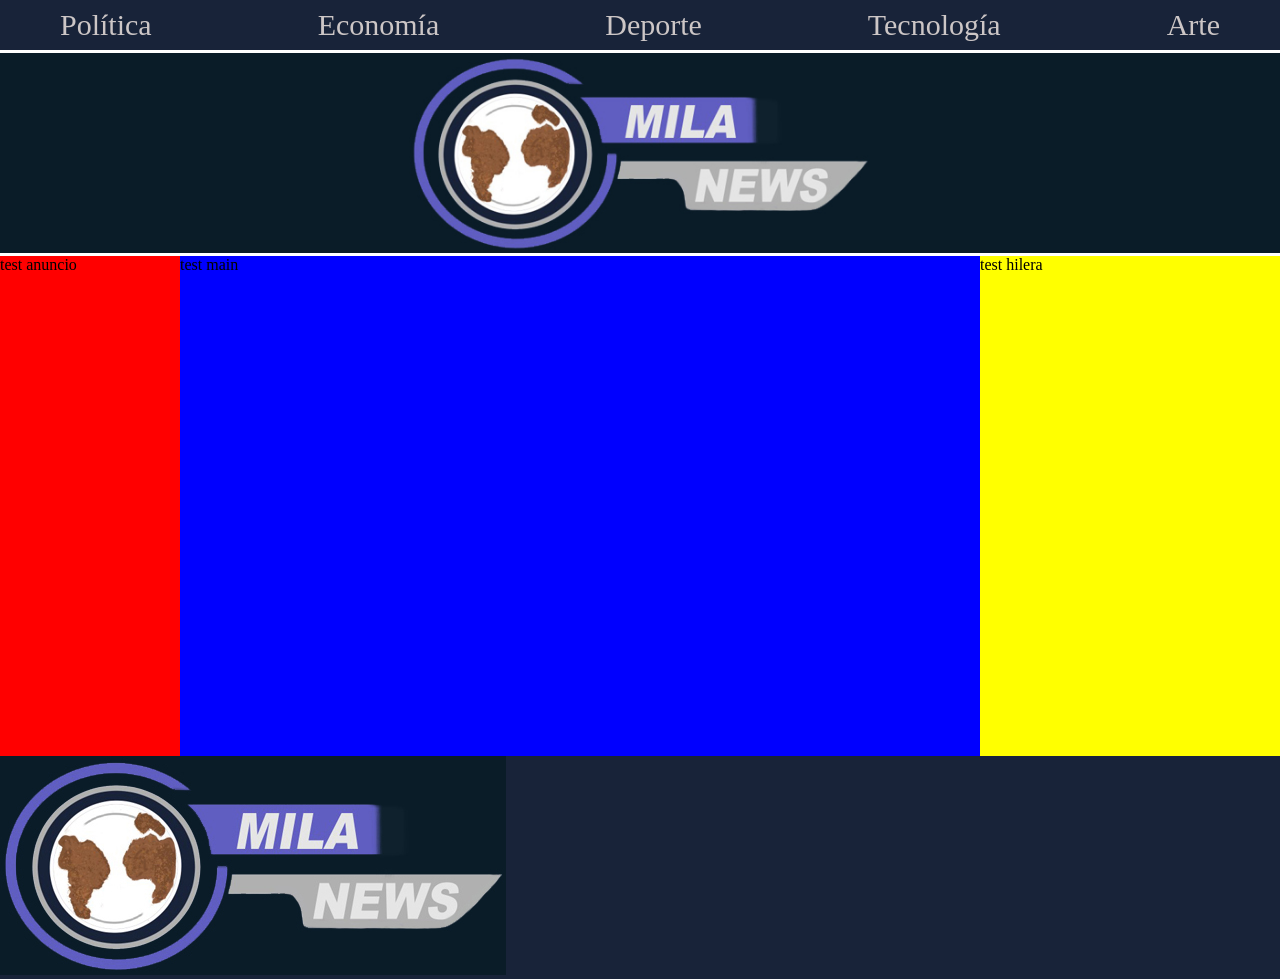
==== MilaNews.html @ 71537efa "html completo parcialmente" ====
<!DOCTYPE html>
<html lang="es">

<head>
    <meta charset="UTF-8">
    <meta name="viewport" content="width=device-width, initial-scale=1.0">
    <title> ¡Noticias del momento! MilaNews</title>
    <link rel="icon" type="image/ico" href="./img/header/favicon.ico"> 
    <link href="style.css" rel="stylesheet" type="text/css">

</head>

<body>
    
    <header> 
        <nav> 

            <a href="" title=""> Política </a>    
            <a href="" title=""> Economía </a>    
            <a href="" title=""> Deporte </a>    
            <a href="" title=""> Tecnología </a>    
            <a href="" title=""> Arte </a>    

        </nav>
        <section class="head">

            <img src="img/header/logo.jpg" alt="Logo de MilaNews"> 

        </section>
    </header>
    <main> 
        <section class="Sectionardo"> 
            <section class="anuncio"> 

                test anuncio

            </section>
        <section class="noticias">   
            <section class="mainbody"> 

                test main

            </section>
            <section class="hilera"> 

                test hilera

            </section>
        </section>  
        </section>
    </main>
    <footer>
        <section class="foot">
            <section class="logsocial">
                <section class="logo">
                    <img src="img/header/logo.jpg" alt="Logo de MilaNews"> 
                </section>
            </section>
        </section>

    </footer>

</body>
</html>
---- style.css ----
nav {

    background-color:#182339;
    height:50px;
    width:100%;
    font-size: 30px;
    display:flex;
    justify-content: space-between;
    align-items:center;
    border-bottom-style:solid;
    border-color:white;

}

nav a {
    margin-right:60px;
    margin-left:60px;
    color:rgb(204, 198, 198);
    text-decoration:none;
}

.head{

    background-color:#0a1c28;
    height: 200px;
    width:100%;
    display:flex;
    justify-content:center;
    border-bottom-style:solid;
    border-color:white;
}

body{

    margin:0px;
    background-color:#182339;

}

img{

    width:auto;
    height:auto;

}

.anuncio{

    height:500px;
    width:300px;
    background-color:red;

}

.mainbody{

    height:500px;
    width:800px;
    background-color:blue;

}

.hilera{

    height: 500px;
    width:300px;
    background-color:yellow;

}

.Sectionardo{

    display:flex;
    flex-direction: row;
    align-items: center;
}
.noticias{

    display:flex;

}
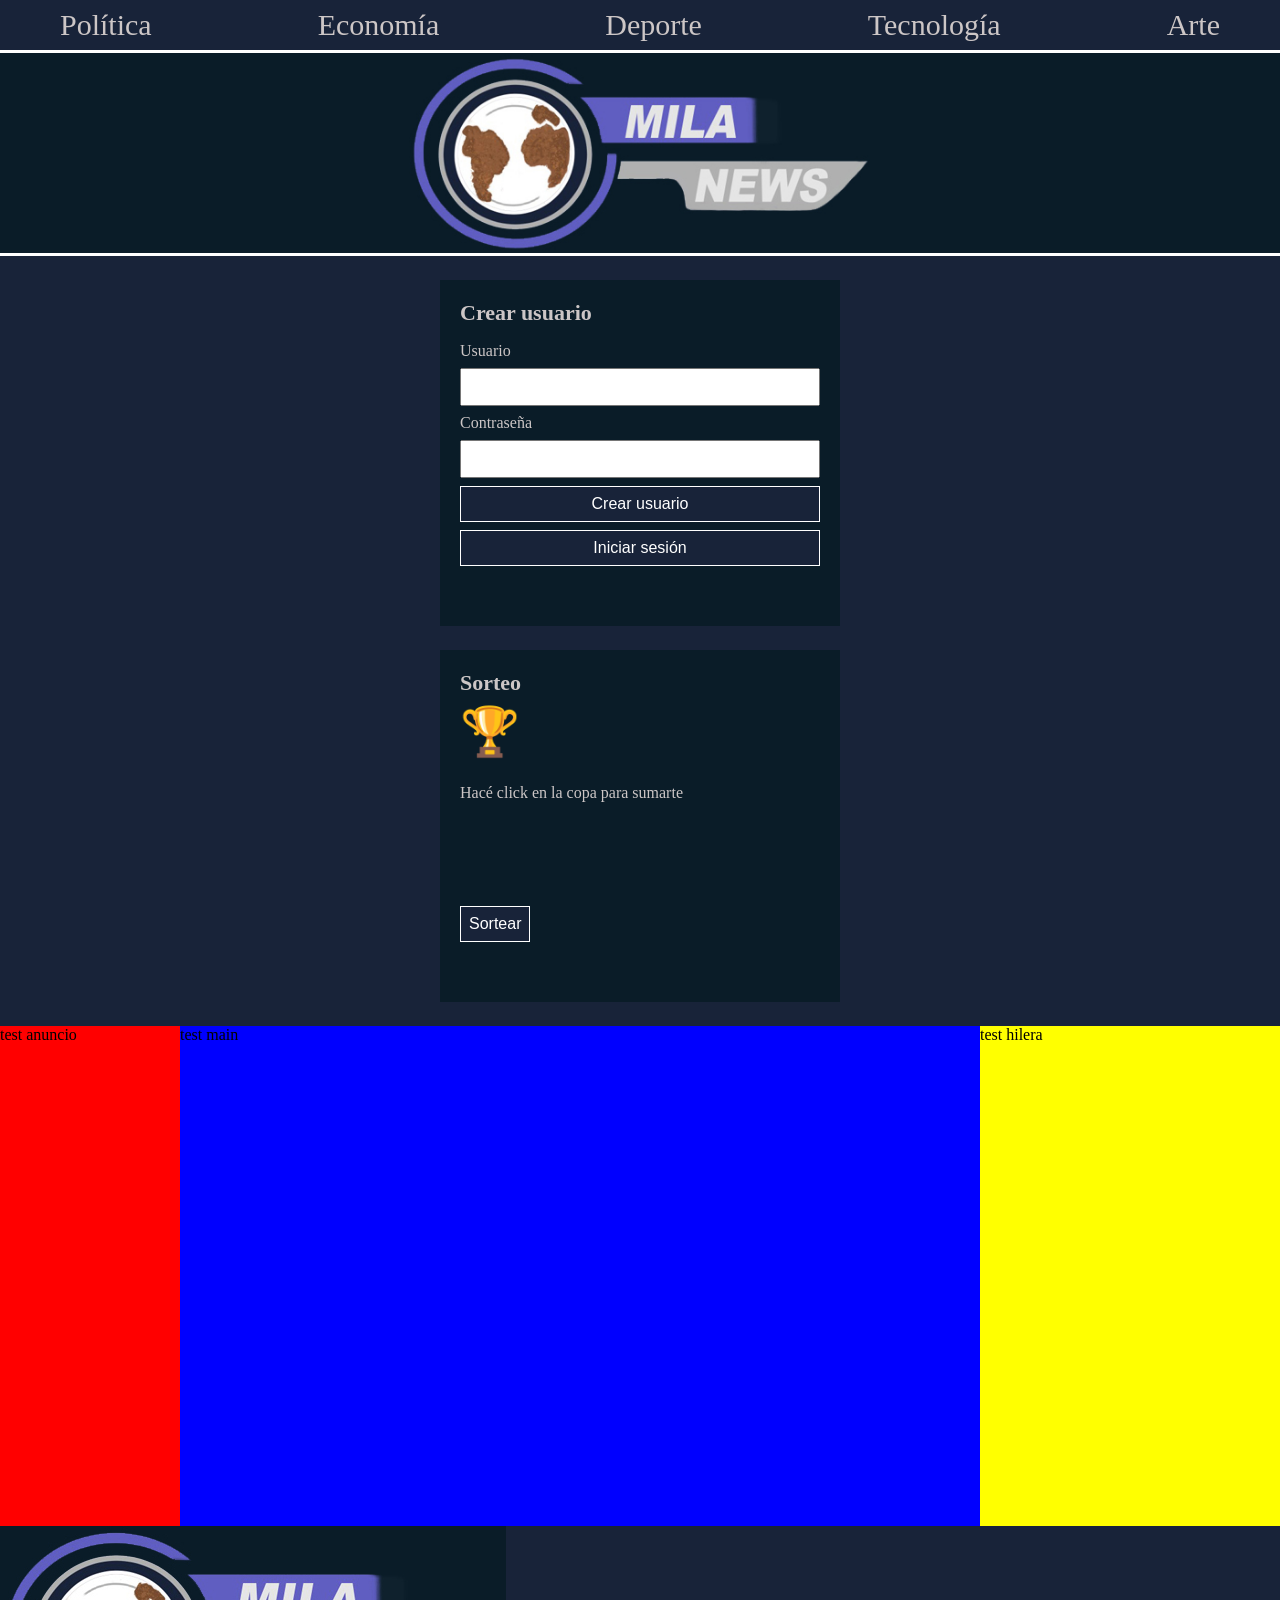
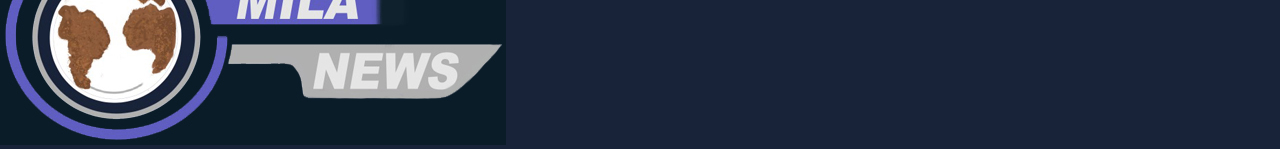
==== commit a2d808b8: "REESTABLECIMOS LOS CAMBIOS HECHOS EN CLASES ANTERIORES" ====
--- a/MilaNews.html
+++ b/MilaNews.html
@@ -28,6 +28,30 @@
 
         </section>
     </header>
+
+    <section class="login">
+        <h2>Crear usuario</h2>
+        <label>Usuario</label>
+        <input type="text" id="usuario">
+
+        <label>Contraseña</label>
+        <input type="password" id="clave">
+
+        <button type="button" onclick="crearUsuario()">Crear usuario</button>
+        <button type="button" onclick="iniciarSesion()">Iniciar sesión</button>
+        <p id="mensaje"></p>
+    </section>
+
+    <section class="sorteo">
+        <h2>Sorteo</h2>
+        <button type="button" class="copa" onclick="unirmeAlSorteo()">🏆</button>
+        <p>Hacé click en la copa para sumarte</p>
+        <p id="mensajeSorteo"></p>
+        <p id="listaSorteo"></p>
+        <button type="button" onclick="hacerSorteo()">Sortear</button>
+        <p id="ganador"></p>
+    </section>
+
     <main> 
         <section class="Sectionardo"> 
             <section class="anuncio"> 
@@ -60,5 +84,6 @@
 
     </footer>
 
+    <script src="script.js"></script>
 </body>
 </html> 
--- a/style.css
+++ b/style.css
@@ -74,6 +74,80 @@
     flex-direction: row;
     align-items: center;
 }
+.login {
+    background-color: #0a1c28;
+    color: rgb(204, 198, 198);
+    max-width: 360px;
+    margin: 24px auto;
+    padding: 20px;
+    display: flex;
+    flex-direction: column;
+    gap: 8px;
+}
+
+.login h2 {
+    margin: 0 0 8px;
+    font-size: 22px;
+}
+
+.login form {
+    display: flex;
+    flex-direction: column;
+    gap: 8px;
+}
+
+.login input,
+.login button {
+    font-size: 16px;
+    padding: 8px;
+}
+
+.login button {
+    background-color: #182339;
+    color: white;
+    border: 1px solid white;
+    cursor: pointer;
+}
+
+.login ul {
+    margin: 8px 0 0;
+    padding-left: 20px;
+}
+
+.sorteo {
+    background-color: #0a1c28;
+    color: rgb(204, 198, 198);
+    max-width: 360px;
+    margin: 0 auto 24px;
+    padding: 20px;
+    display: flex;
+    flex-direction: column;
+    align-items: flex-start;
+    gap: 8px;
+}
+
+.sorteo h2 {
+    margin: 0;
+    font-size: 22px;
+}
+
+.sorteo .copa {
+    font-size: 48px;
+    background: none;
+    border: none;
+    cursor: pointer;
+    padding: 0;
+}
+
+.sorteo button {
+    font-size: 16px;
+    padding: 8px;
+    background-color: #182339;
+    color: white;
+    border: 1px solid white;
+    cursor: pointer;
+}
+
 .noticias{
 
     display:flex;
